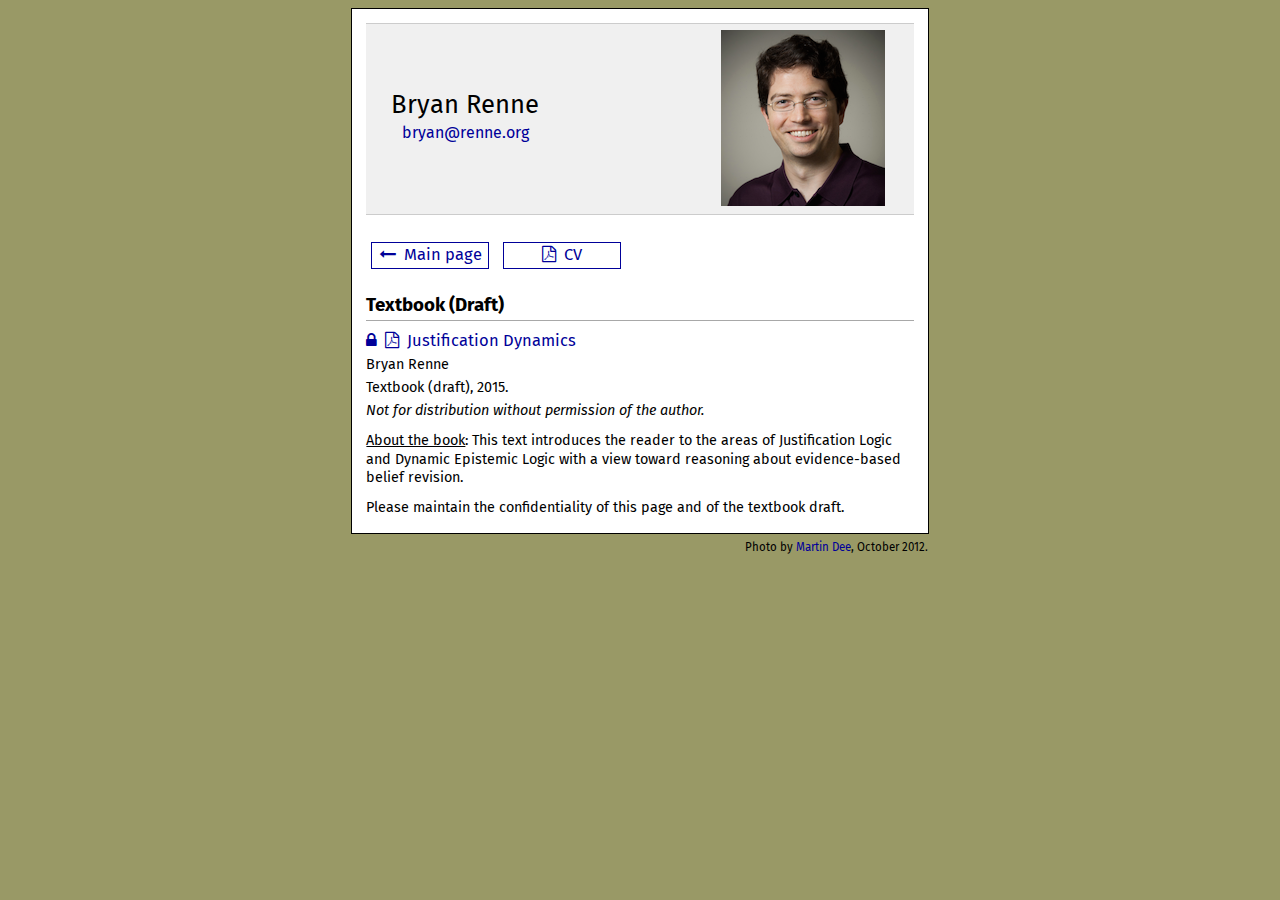
==== book/index.html @ 45f1878b "initial commit" ====
<!DOCTYPE html>
<html>

<head>
  <meta name="verify-v1" content="PH5Nx2vq3PxdrHkzZ/xXIQcNmz1nKa50Zo5Sw80brOU=">
  <meta http-equiv="Content-Type" content="text/html;charset=utf-8">
  <meta name="viewport" content="width=device-width,initial-scale=1">
  <link href='http://fonts.googleapis.com/css?family=Fira+Sans:400,500' rel='stylesheet' type='text/css'>
  <link href='http://maxcdn.bootstrapcdn.com/font-awesome/4.3.0/css/font-awesome.min.css' rel='stylesheet'>
  <link rel="stylesheet" href="../style.css">
  <link rel="shortcut icon" href="../favicon.ico">
  
  <meta name="description" content="Formal Epistemology, Evidence-based Belief Revision, Multi-agent Systems, Dynamic Epistemic Logic, Justification Logic, Epistemic Logic, Modal Logic">
  <title>Bryan Renne</title>
  
  <script>
  (function(i,s,o,g,r,a,m){i['GoogleAnalyticsObject']=r;i[r]=i[r]||function(){
  (i[r].q=i[r].q||[]).push(arguments)},i[r].l=1*new Date();a=s.createElement(o),
  m=s.getElementsByTagName(o)[0];a.async=1;a.src=g;m.parentNode.insertBefore(a,m)
  })(window,document,'script','//www.google-analytics.com/analytics.js','ga');

  ga('create', 'UA-3697589-1', 'auto');
  ga('send', 'pageview');

  </script>
</head>

<body>

<div id="ie-hack">
<div id="content">

<div class="header">
  <div class="left">
  		<table>
    		<tr><td><div id="name">Bryan Renne</div></td></tr>
    		<tr><td><div id="contact"><a href="mailto:bryan&#064;renne.org">bryan&#064;renne.org</a></div></td></tr>
    	</table>
  </div>
  <div class="right">
    <img src="../me.png" alt="">
  </div>
</div>

<div id="middle">

<div class="section">
  <!-- <span class="title">Navigation</span> -->
  <div class="blocks">
  	<a href="../"><i class="fa fa-long-arrow-left"></i>&nbsp;&nbsp;Main page</a>
  	<a href="../docs/renne-cv.pdf"><i class="fa fa-file-pdf-o"></i>&nbsp;&nbsp;CV</a>
  </div>
</div>

<div id="experience" class="section">

	<div class="title">
		Textbook (Draft)
	</div>
	
	<ul>
	  <li class="paper">
		  <div class="titleblock">
	    		<span class="title"><a href="https://www.dropbox.com/s/v3930x5uzxi6xp1/renne-book.pdf?dl=1"><i class="fa fa-lock"></i>&nbsp;&nbsp;<i class="fa fa-file-pdf-o"></i>&nbsp;&nbsp;Justification Dynamics</a></span>
	    		<span class="links">
						<!-- <a href="bibliography.html#XXX"><i class="fa fa-book"></i></a> -->
	    		</span>
	    </div>
	    <span class="authors">Bryan Renne</span>
			<span class="citation">Textbook (draft), 2015</span>
			<span class="notes"><i>Not for distribution without permission of the author.</i></span>
			<span class="notes-spaced"><u>About the book</u>: This text introduces the reader to the areas of Justification Logic and Dynamic Epistemic Logic with a view toward reasoning about evidence-based belief revision.</span>
			<span class="notes-spaced">Please maintain the confidentiality of this page and of the textbook draft.</span>
  	</li>
  </ul>

	
</div> <!-- id="experience" -->


</div> <!-- id="middle" -->
</div> <!-- id="content" -->

<div id="footer">
	<div>
	  Photo by <a href="http://ca.linkedin.com/pub/martin-dee/52/551/280">Martin Dee</a>, October 2012.
  </div>
</div>
 
</div> <!-- id="ie-hack" -->
</body>
</html>
---- style.css ----
body { 
    background-color: #996; 
    color: black; 
    font-family: 'Fira Sans', sans-serif;
    font-size: .9em;
    line-height: 130%;
}

a { color: #000099; text-decoration: none; }

a:hover { background-color: #000099; color: white; }

#ie-hack { text-align: center; }

#content {
    text-align: left;
    width: 40em;
    max-width: 100%;
    margin-left: auto;
    margin-right: auto;
    border: .1em solid black;
    background-color: white;
    color: black;
}

.header {
    border-top: .1em solid #ccc;
    border-bottom: .1em solid #ccc;
    margin: 1em;
    background-color: #f0f0f0;
    height: auto;
}

.header:after,
.paper > .titleblock:after,
.jobs .titleblock:after
{
    content:"";
    display: table;
    clear: both;
}

.header .left {
		font-size: initial;
    display: inline-block;
    vertical-align: middle;
    padding-left: 4%;
    width: 45%;
}

.header .right {
		font-size: initial;	
    display: inline-block;
    vertical-align: middle;
    text-align: right;
    padding: 1.1% 4% .6% 0;
    width: 45%;
}

.header img {
    max-width: 100%;
    height: auto;
    max-height: 11.88em;
}

.header .left td { text-align: center; }

#name { 
    font-size: 1.6em; 
    margin-bottom: .2em;
}

#contact { }

#middle { margin: 1em; }

.section { margin: 1.5em 0em 1em 0em; }

.section > .title {
    margin-bottom: .3em;
    font-weight: bold;
    font-size: 1.3em;
}

.section > .title > .light {
		opacity: 0.6;
		font-size: .7em;
}

.section ul {
		margin: 0em;
		padding: 0em;
		list-style: none;
}

.section li {
		border-top: .1em solid #a8a8a8;
		margin-bottom: 1em;
		padding-top: .4em;
}

.blocks {
		margin: .3em 0 .3em 0;
		font-size: 1.15em;
}

.blocks a {
		border: .1em solid #000099;
		margin: .3em;
		display: inline-block;
		text-align: center;
		min-width: 20%;
		padding: .2em;
}

.paper { }

.paper > .titleblock
{
	font-size: 1.15em;
	margin: .3em 0 .3em 0;
}

.paper > .titleblock > .title {
    display: inline-block;
    vertical-align: top;
    width: 79%;
    padding: 0;
    margin: 0;
}

.paper > .titleblock > .links {
    display: inline-block;
    vertical-align: top;
    text-align: right;
    width: 19%;
    padding: 0;
    margin: 0;
}

.paper > .titleblock > .links a {
		margin-left: .5em;
}

.jobs .titleblock {
		font-size: 1.15em;
}

.jobs .titleblock .left {
    display: inline-block;
    vertical-align: top;
    width: 49%;
    padding: 0;
    margin: 0;
}

.jobs .titleblock .right {
		font-size: initial;
    display: inline-block;
    vertical-align: top;
    text-align: right;
    width: 49%;
    padding: 0;
    margin: 0;
}

.paper > .title {
	font-size: 1.15em;
	display: inline-block;
}

.paper > span {
	margin: .3em 0 .3em 0;
	display: block;
}

.paper > .links {
		font-size: 1.15em;
		text-align: right;
}

.paper > .links a {
		margin-left: .5em;
}

.paper > .citation:after
{
	display: inline-block;
	text-decoration: none;
	content: ".";
}

.paper > .notes-spaced {
  margin-top: .8em;
}

.talks span, 
.organization span,
.jobs span
{
	display: block;
	margin: .2em 0 .2em 0;
}

.talks .title {
	font-size: 1.15em;
}

.organization .title,
.jobs .title
{
	font-size: 1.15em;
}

.talks .venue:after,
.talks .institute:after,
.talks .location:after,
.talks .notes:after,
.organization .title:after,
.organization .venue:after,
.organization .institute:after,
.organization .location:after,
.organization .notes:after,
{
	display: inline-block;
	text-decoration: none;
	content: ".";
}

#footer {
		width: 40em;
		max-width: 100%;
    text-align: right;
    margin-right: auto;
    margin-left: auto;
    padding-top: .3em;
}

#footer div { font-size: .8em; }
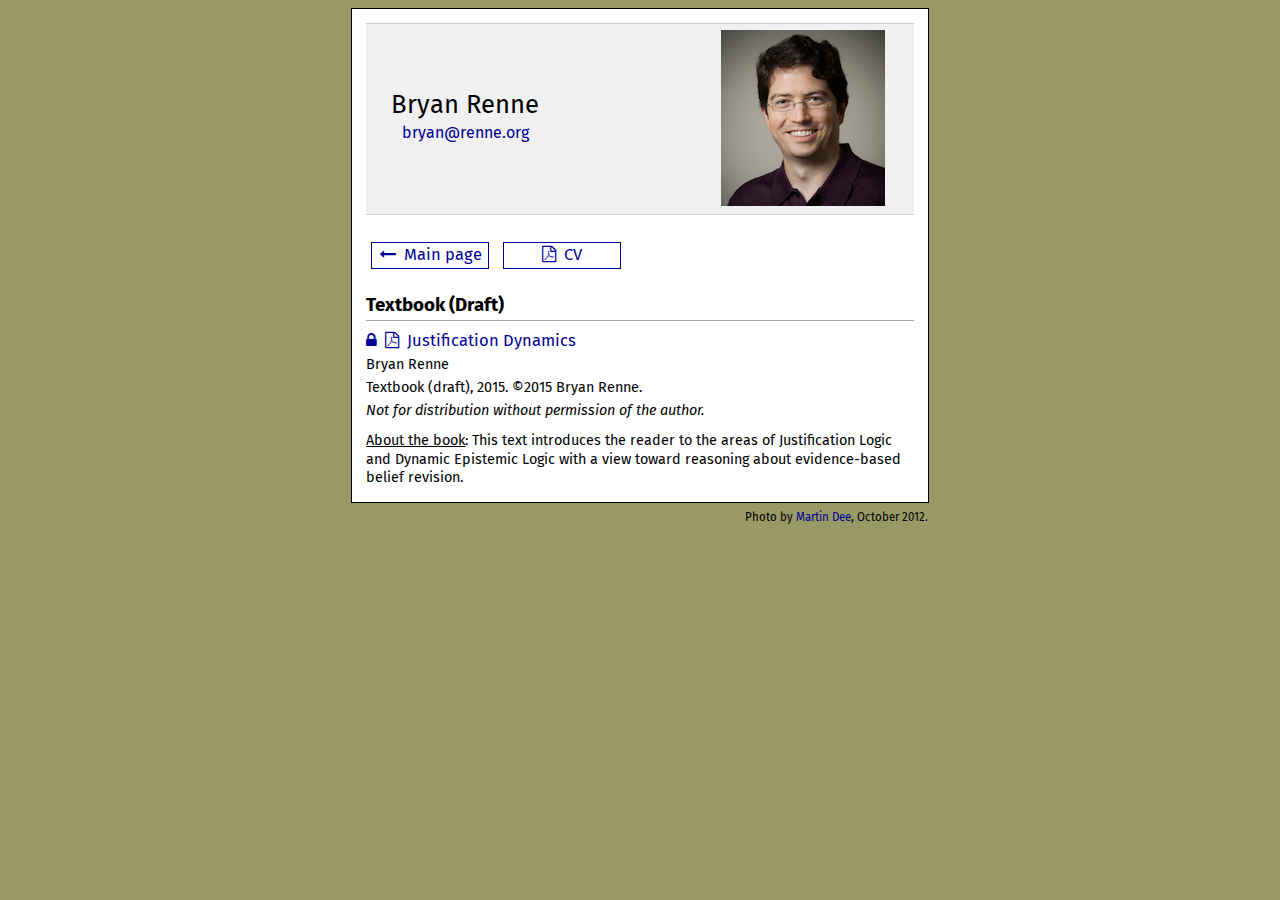
==== commit b0d9d8df: "added copy, edited text" ====
--- a/book/index.html
+++ b/book/index.html
@@ -67,10 +67,9 @@
 	    		</span>
 	    </div>
 	    <span class="authors">Bryan Renne</span>
-			<span class="citation">Textbook (draft), 2015</span>
+			<span class="citation">Textbook (draft), 2015. &copy;2015 Bryan Renne</span> 
 			<span class="notes"><i>Not for distribution without permission of the author.</i></span>
 			<span class="notes-spaced"><u>About the book</u>: This text introduces the reader to the areas of Justification Logic and Dynamic Epistemic Logic with a view toward reasoning about evidence-based belief revision.</span>
-			<span class="notes-spaced">Please maintain the confidentiality of this page and of the textbook draft.</span>
   	</li>
   </ul>
 
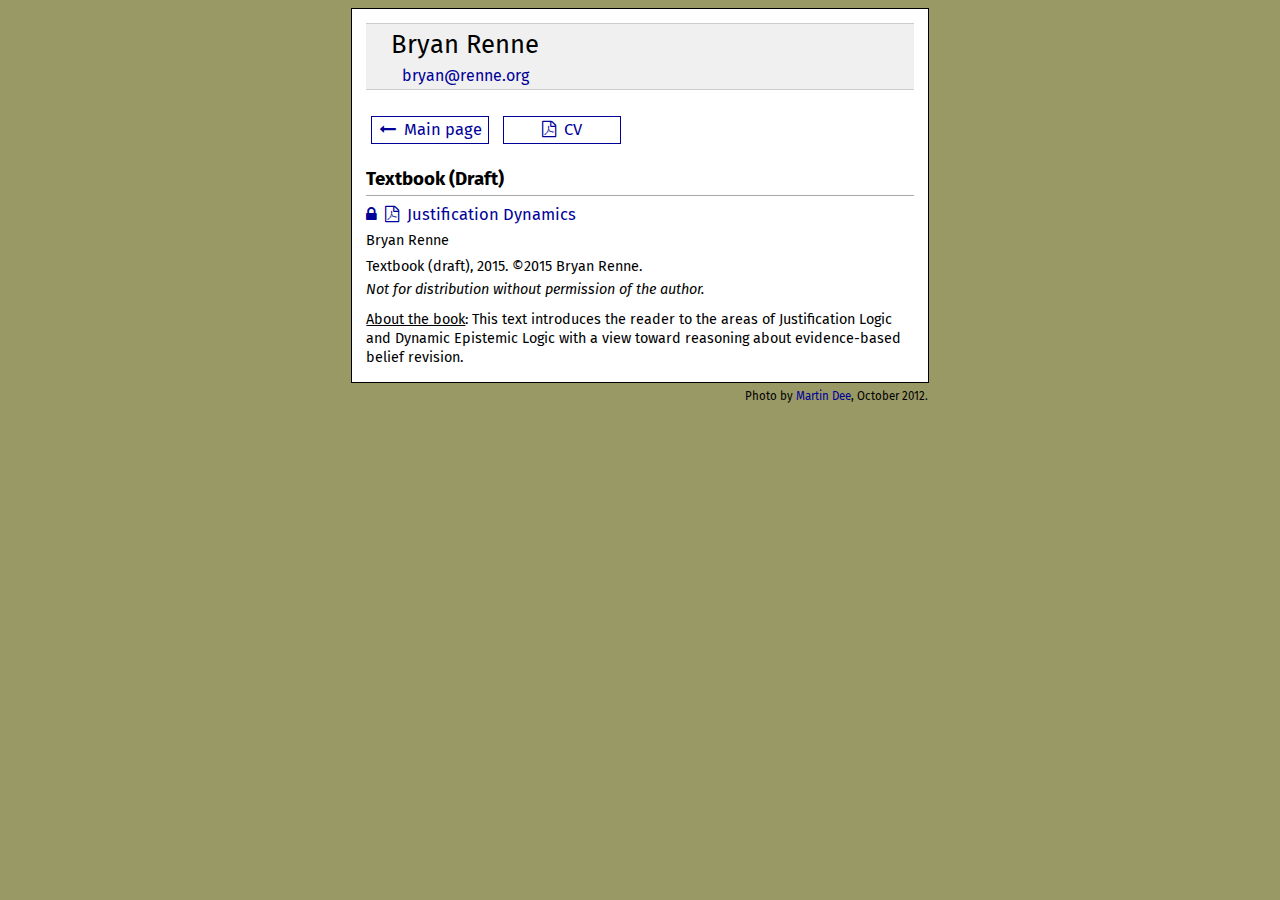
==== commit f00e63bd: "new google analytics" ====
--- a/book/index.html
+++ b/book/index.html
@@ -9,10 +9,20 @@
   <link href='http://maxcdn.bootstrapcdn.com/font-awesome/4.3.0/css/font-awesome.min.css' rel='stylesheet'>
   <link rel="stylesheet" href="../style.css">
   <link rel="shortcut icon" href="../favicon.ico">
-  
+
   <meta name="description" content="Formal Epistemology, Evidence-based Belief Revision, Multi-agent Systems, Dynamic Epistemic Logic, Justification Logic, Epistemic Logic, Modal Logic">
   <title>Bryan Renne</title>
-  
+
+  <!-- Global site tag (gtag.js) - Google Analytics -->
+  <script async src="https://www.googletagmanager.com/gtag/js?id=G-499L1XFCWV"></script>
+  <script>
+    window.dataLayer = window.dataLayer || [];
+    function gtag(){dataLayer.push(arguments);}
+    gtag('js', new Date());
+
+    gtag('config', 'G-499L1XFCWV');
+  </script>
+
   <script>
   (function(i,s,o,g,r,a,m){i['GoogleAnalyticsObject']=r;i[r]=i[r]||function(){
   (i[r].q=i[r].q||[]).push(arguments)},i[r].l=1*new Date();a=s.createElement(o),
@@ -57,7 +67,7 @@
 	<div class="title">
 		Textbook (Draft)
 	</div>
-	
+
 	<ul>
 	  <li class="paper">
 		  <div class="titleblock">
@@ -67,13 +77,13 @@
 	    		</span>
 	    </div>
 	    <span class="authors">Bryan Renne</span>
-			<span class="citation">Textbook (draft), 2015. &copy;2015 Bryan Renne</span> 
+			<span class="citation">Textbook (draft), 2015. &copy;2015 Bryan Renne</span>
 			<span class="notes"><i>Not for distribution without permission of the author.</i></span>
 			<span class="notes-spaced"><u>About the book</u>: This text introduces the reader to the areas of Justification Logic and Dynamic Epistemic Logic with a view toward reasoning about evidence-based belief revision.</span>
   	</li>
   </ul>
 
-	
+
 </div> <!-- id="experience" -->
 
 
@@ -85,7 +95,7 @@
 	  Photo by <a href="http://ca.linkedin.com/pub/martin-dee/52/551/280">Martin Dee</a>, October 2012.
   </div>
 </div>
- 
+
 </div> <!-- id="ie-hack" -->
 </body>
 </html>
--- a/style.css
+++ b/style.css
@@ -9,6 +9,14 @@
 a { color: #000099; text-decoration: none; }
 
 a:hover { background-color: #000099; color: white; }
+
+pre {
+    white-space: pre-wrap;       /* Since CSS 2.1 */
+    white-space: -moz-pre-wrap;  /* Mozilla, since 1999 */
+    white-space: -pre-wrap;      /* Opera 4-6 */
+    white-space: -o-pre-wrap;    /* Opera 7 */
+    word-wrap: break-word;       /* Internet Explorer 5.5+ */
+}
 
 #ie-hack { text-align: center; }
 
@@ -67,7 +75,7 @@
 
 #name { 
     font-size: 1.6em; 
-    margin-bottom: .2em;
+    line-height: 1.4;
 }
 
 #contact { }
@@ -80,6 +88,11 @@
     margin-bottom: .3em;
     font-weight: bold;
     font-size: 1.3em;
+}
+
+.light {
+		opacity: 0.8;
+		font-size: .9em;
 }
 
 .section > .title > .light {
@@ -129,6 +142,14 @@
     margin: 0;
 }
 
+.paper > .titleblock > .medtitle {
+    display: inline-block;
+    vertical-align: top;
+    width: 100%;
+    padding: 0;
+    margin: 0;
+}
+
 .paper > .titleblock > .links {
     display: inline-block;
     vertical-align: top;
@@ -182,6 +203,12 @@
 .paper > .links a {
 		margin-left: .5em;
 }
+
+.paper > .authors {
+		margin-top: .5em;
+		margin-bottom: .5em;
+}
+
 
 .paper > .citation:after
 {
